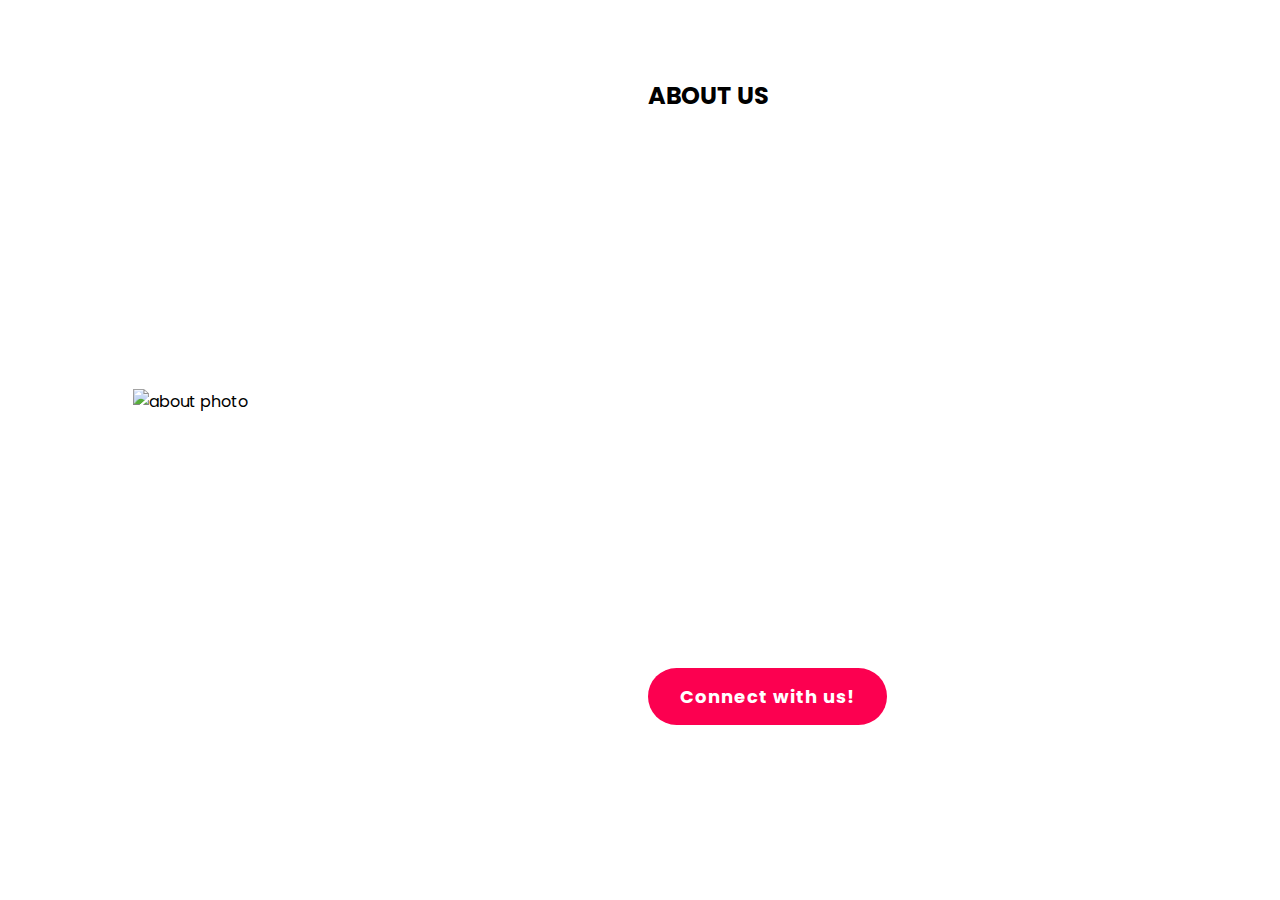
==== aboutus.html @ 70ed51f9 "Add files via upload" ====
<!DOCTYPE html>
<html lang="en">
<head>
    <meta charset="UTF-8">
    <meta http-equiv="X-UA-Compatible" content="IE=edge">
    <meta name="viewport" content="width=device-width, initial-scale=1.0">
    <title>About Us</title>
    <link rel="icon" href="logo.png">
    <link rel="stylesheet" type="text/css" href="style.css">
    <link href="https://fonts.googleapis.com/css2?family=Paytone+One&family=Poppins:wght@100;200;300;400;500;600;700;800;900&display=swap" rel="stylesheet">
    <link rel="stylesheet" href="style.css">
    
</head>

<section class="about us" id="about us">
    <div class="main">
    <img src="visual 9.png" alt="about photo">
    <div class="abt-text">
        <h2>ABOUT US</h2>
        <p> Travel Bug aims to provide users with a comprehensive and personalized travel planning experience.
            From exotic beaches to bustling cities, the site offers detailed blogs, articles, and recommendations for travelers exploring new places. With stunning photography and engaging content, Travel Bug is the perfect resource for anyone seeking adventure and unforgettable experiences.
            We cater to our audience by offering budget-friendly destination options to make the most of their travels without breaking the bank.
            
            Know more about us by finding us on our socials or by contacting us!</p>
        <a href="https://www.instagram.com/nicole.camillerii/" class="connectbtn" target="_blank">Connect with us!</a>
    
    </div>
</section>
</section>
</html>
---- style.css ----
*{
    padding:0;
    margin:0;
    box-sizing:border;
    font-family:'Poppins',sans-serif;
    text-decoration: none;
    list-style: none;
    scroll-behavior: smooth;
}

/* Home page */

.banner{
    width:100%;
    height: 100vh;
    overflow: hidden;
    display: flex;
    justify-content: center;
    align-items: center;
}

.banner video{
    position: absolute;
    top: 0;
    left: 0;
    object-fit: cover;
    width: 100%;
    height: 100%;
    pointer-events: none;
}

.content{
    position: relative;
    z-index: 1;
    width: 100%;
    height: 100vh;
    background-image: linear-gradient(rgba(1, 0, 5, 0.3),rgba(4, 1, 17, 0.3));



}

nav{
    width: 100%;
    position: fixed;
    background-color: #c5dffd;
    box-shadow: 5px 5px 30px #fffdf8;
    display: flex;
    align-items: center;
    justify-content: space-between;
}

nav .logo{
    width: 60px;
    margin: 2vh;
    margin-right: 15%;
}

nav ul li{
    list-style: none;
    display: inline-block;
    margin-left: 40px;
}

.navbar{
    display: flex;
    margin-right: 4vh;
}

.navbar a{
    color: white;
    font-size: 18px;
    padding: 10px 22px;
    border-radius: 4px;
    font-weight: 500;   
    text-decoration: none;
    transition: ease 0.40s;
}

.navbar a:hover,.navbar a.active{
    background: #fffdf8;
    color: #4d4d4d;
    box-shadow: 5px 10px 30px rgb(85 85 85 / 20%);
    border-radius: 5px;
    
}

nav ul li a{
    text-decoration: none;
    color: rgb(255, 255, 255);
    font-size: 18px;
}

.title{
    text-decoration: none;
    /* display: inline-block; */
    font-size: 4vh;
    color: rgb(255, 255, 255);
    padding: 14px 17px;
    margin-top: 32vh;
    text-align: center;
    vertical-align: center;
}

.title h1{
    font-size: 8vh;
    text-shadow: 2px black;
    transition: ease 0.3s;
}
.title p{
    font-size: 18px;
}

.title h1:hover{
    color:transparent;
    -webkit-text-stroke: 1px white;
    
}

.button{
    display: inline-block;
    margin-top:5vh;
    font-size: 18px;
    padding: 10px 30px;
    color: #4d4d4d;
    /* background-color:rgb(164, 44, 44); */
    background-color: white;
    border-radius: 15px;
    text-decoration: none;
    transition: ease 0.30s;
}

.button:hover{
    transform: scale(1.1);
    color: white;
    background-color: #c5dffd;
    box-shadow: 5px 10px 20px #fffdf8;
    padding: 10px 20px;
}

/* Services */

.text h2{
    font-size: 18px;
    font-weight: 650;
    margin-top: 40px;
    margin-bottom: 10px;
    line-height: 2;
    text-align: center;
}

.rowitems{
    display: grid;
    grid-template-columns: repeat(auto-fit,minmax(100px,auto));
    gap: 25px;
    align-items: center;
    text-align: center;
    margin-top: 20px;
    margin-left: 30px ;
    margin-right: 30px;
    margin-bottom:10px ;
}

.container-box{
    border: 1px solid #d3d3d3;
    border-radius: 5px;
    padding: 50px 10px;
    transition: all 0.7s ease 0s;
    cursor: pointer;
}

.container-image img{
    height: 100px;
    width: 100px;
    padding: 10px;
    margin-bottom: 15px;
}

.container-box h4{
    font-size: 20px;
    margin-bottom: 5px;
    font-weight: 550;
}

.container-box p{
    font-size: 16px;
    color: #808080;
}

.container-box:hover{
    transform: translateX(3px);
    box-shadow: 5px 20px 50px rgba(78, 78, 78, 0.1);
    border: 1px solid transparent;
    border-radius: 0px;
}

/* Packages */

.package-title{
    text-align: center;
}

.package-title h2{
    font-size: 40px;
    font-weight: 650;
    padding-top: 75px;
    padding-bottom: 10px;
    line-height: 2;
}

.package-content{
    display: flex;
    justify-content: space-around;
    flex-wrap: wrap;
}

.image{
    position: relative;
    transition: all 0.3s cubic-bezier(0.445,0.05,0.55,0.95);
    cursor: pointer;
    filter: brightness(95%);
}

.image img{
    width: 100%;
    height: 500px;
    border-radius: 30px;
}

.image h3{
    color: white;
    position: absolute;
    font-size: 30px;
    font-weight: 600;
    text-align: center;
    top: 10px;
    right: 20px;
}

.dest-content{
    display: flex;
    flex-wrap: wrap;
    justify-content: space-between;
    align-items: center;
    padding-top: 15px;
    margin-bottom: 50px;
}

.location h4{
    font-size: 25px;
    letter-spacing: 1px;
    font-weight: 600;
    margin-bottom: 2px;
}

.pac-details li{
    font-size: 19px;
    color: #4c4c4c;
    margin-left: 15px;
    margin-bottom: 2px;
    list-style-type: disc;
}

.image:hover{
    filter: brightness(120%);
    transform: scale(1.03);
}

/* Destinations */

.destination-content{
    display: flex;
    justify-content: space-around;
    flex-wrap: wrap;
}

.destinations-title h2{
    font-size: 40px;
    text-align: center;
    text-justify: auto;
    color: #000000;
}

.col-content{
    position:flex;
    filter:brightness(95%);
    transition: all 0.3s cubic-bezier(0.445,0.05,0.55,0.95);

}

.col-content img{
    margin-bottom: 40px;
    height: 500px;
    border-radius: 27px;
    width: 100%;
    
}

.col-content h5{
    position: absolute;
    font-size: 25px;
    color: white;
    font-weight: 500;
    left: 20px;
    bottom: 105px;
    cursor: pointer;
}

.col-content p{
    position: absolute;
    font-size: 20px;
    color: white;
    left: 20px;
    bottom: 80px;
    cursor: pointer;
}

.col-content:hover{
    filter: brightness(120%);
    transform: scale(1.03);
    cursor: pointer;
}

/* Newsletter */

.newsletter{
    display: flex;
    flex-wrap: wrap;
    align-items: center;
    justify-content: space-around;
}

.newstext h2{
    margin-top: 100px;
    font-size: 38px;
}

.newstext p{
    font-size: 20px;
    color: #4c4c4c;
}

.newsletter form{
    margin-top: 100px;
    width: 100%;
    position: relative;
}

.newsletter form input:first-child{
    display: inline-block;
    width: 300px;
    font-size: 17px;
    outline: none;
    border: none;
    border-radius: 20px;
    padding: 20px 150px 20px 30px;
    box-shadow: 5px 10px 30px rgb(85 85 85 / 20%);
}

.newsletter form input:last-child{
    display: inline-block;
    position: absolute;
    outline: none;
    border: 2px solid transparent;
    border-radius: 20px;
    color: white;
    background-color: #c5dffd;
    padding: 14px 30px;
    cursor: pointer;
    font-size: 17px;
    font-weight: 450;
    top: 6px;
    right: 6px;
    transition: ease 0.30s;
}

.newsletter form input:last-child:hover{
    border: 2px solid rgb(21, 74, 74);
    background-color: white;
    color: rgb(21, 74, 74);
}


/* Footer */

.footer{
    margin-top: 80px;
    background-color: rgb(21, 74, 74);
}

.foot{
    padding: 20px 0;
}

.footer-content{
    display: flex;
    flex-wrap: wrap;
    justify-content: space-around;
    
}

.footlinks h4{
    margin-top: 30px;
    font-size: 20px;
    font-weight: 600;
    color: white;
    margin-bottom: 30px;
    position: relative;
}


.footlinks h4::before{
    content: "";
    position: absolute;
    height: 2px;
    width: 70px;
    left: 0;
    bottom: -7px;
    background: white;
}

.footlinks ul li{
    margin-bottom: 15px;
}

.footlinks ul li a{
    font-size: 17px;
    color: #dddddd;
    display: block;
    transition: ease 0.30s;
}

.footlinks ul li a:hover{
    transform: translate(6px);
    color: white;
}

.social a{
    font-size: 25px;
    margin: 4px;
    height: 40px;
    width: 40px;
    color: rgb(21, 74, 74);
    background-color: white;
    display: inline-flex;
    justify-content: center;
    align-items: center;
    border-radius: 20px;
    transition: ease 0.30s;
}

.social a:hover{
    transform: scale(1.2);
}

.end{
    text-align: center;
    padding-top: 60px;
    padding-bottom: 12px;
}

.end p{
    font-size: 15px;
    color: white;
    letter-spacing: 1px;
    font-weight: 300;
}

/* About Us */

.aboutbody{
    background-color: #191919;
}

.about{
    width: 100%;
    padding: 78px 0px;
}

.about img{
    height: auto;
    width: 400px;
}

.abt-text{
    width: 500px;
}

.abt-text h1{
    font-size: 70px;
    color: white;
    margin-bottom: 20px;
    letter-spacing: 1px;
}

.abt-text h1 span{
    color: #fc0050;
    letter-spacing: 1px;
}

.abt-text p{
    color: white;
    font-size: 24px;
    margin-bottom: 45px;
    line-height: 30px;
    letter-spacing: 1px;
}

.main{
    width: 1130px;
    max-width: 95%;
    margin: 0 auto;
    display: flex;
    align-items: center;
    justify-content: space-around;
}

.connectbtn{
    display: inline-block;
    background-color: #fc0050;
    font-size: 18px;
    color: white;
    font-weight: bold;
    padding: 13px 30px;
    border-radius: 30px;
    transition: ease 0.4s;
    border: 2px solid transparent;
    letter-spacing: 1px;
}

.connectbtn:hover{
    background-color: transparent;
    border: 2px solid #fc0050;
    transform: scale(1.1);
}

.connect-section{
    margin-top: 26px;
}


.social-icons a{
    height: 40px;
    width: 40px;
    margin: 4px;
    font-size: 30px;
    color: #101010;
    background-color: white;
    border-radius: 20px;
    display: inline-flex;
    justify-content: center;
    align-items: center;
    transition: ease 0.30s;
}

.social-icons a:hover{
    transform: scale(1.2);
}

/* Contact Us */
.contactbody{
    background-color: #fffdf8;
    background-repeat: no-repeat;
    background-size: cover;
    
}


.contact{
    padding: 110px 30%;
    height: 100%;
    min-height: 100vh;
}

.contact-form h1{
    font-size: 80px;
    color: #4d4d4d;
    margin-bottom: 20px;
}

.contact-form h1 span{
    color:#c5dffd;
}

.contact-form p{
    color: #4d4d4d;
    line-height: 30px;
    letter-spacing: 1px;
    font-size: 18px;
    margin-bottom: 20px;
}


.contact-form form input,form textarea{
    width: 100%;
    padding: 18px;
    border: none;
    outline: none;
    background-color: #4d4d4d;
    font-size: 20px;
    color: #fffdf8;
    margin-bottom: 10px;
    border-radius: 10px;
}

.contact-form form .submit-btn{
    display: inline-block;
    background-color: #c5dffd;
    font-size: 18px;
    font-weight: 600px;
    border: 2px solid transparent;
    border-radius: 40px;
    width: 160px;
    cursor: pointer;
    transition: ease 0.30s;

}

.contact-form form .submit-btn:hover{
    background-color:#4d4d4d ;
    transform: scale(1.1);

}

/* Registration Form */

.register-body{
    background-color: #4d4d4d;
    background-repeat: no-repeat;
    background-size: cover;

}

.registration{
    padding: 110px 30%;
    height: 100%;
    min-height: 100vh;
}

.register-form h1{
    font-size: 80px;
    color: white;
    margin-bottom: 20px;
}
.register-form h1 span{
    color: #fc0050;
}

.register-form{
    color: white;
    font-size: 20px;
}

.register-form form input{
    color: white;
    padding: 17px;
    background-color: #191919;
    font-size: 20px;
    outline: none;
    border: none;
    border-radius: 10px;
    margin-bottom: 20px;
    
}
.register-form h4{
    font-size: 22px;
    font-weight: 500;
    margin-top: 20px;
    color: #fc0050;
}


.register-form form .submitbtn{
    display: inline-block;
    background-color: #fc0050;
    font-size: 27px;
    font-weight: 600px;
    border: 2px solid transparent;
    border-radius: 60px;
    width: 220px;
    cursor: pointer;
    transition: ease 0.30s;
}

.register-form form .submitbtn:hover{
    border: 2px solid #fc0050;
    background-color: transparent;
    transform: scale(1.1);
}


.location-body{
    background-color: #191919;
    color: white;
}

.location-section{
    padding: 110px;
    height: 100%;
    min-height: 100vh;
}

.location-heading h1{
    margin-top: 20px;
    font-size: 60px;
    margin-bottom: 20px;
}

.location-heading h1 span{
    color: #fc0050;
}

.location-detail h1{
    padding-top: 60px;
    color: #fc0050;
    font-size: 40px;
}

.location-detail p{
    font-size: 20px;
    margin-top: 40px;
    margin-bottom: 10px;
}

.location-img img{
    height: 400px;
    width: 400px;
    margin-top: 30px;
    margin-bottom: 30px;
}

.stars i{
    font-size: 20px;
    color: rgb(197, 167, 44);
}
---- style.css ----
*{
    padding:0;
    margin:0;
    box-sizing:border;
    font-family:'Poppins',sans-serif;
    text-decoration: none;
    list-style: none;
    scroll-behavior: smooth;
}

/* Home page */

.banner{
    width:100%;
    height: 100vh;
    overflow: hidden;
    display: flex;
    justify-content: center;
    align-items: center;
}

.banner video{
    position: absolute;
    top: 0;
    left: 0;
    object-fit: cover;
    width: 100%;
    height: 100%;
    pointer-events: none;
}

.content{
    position: relative;
    z-index: 1;
    width: 100%;
    height: 100vh;
    background-image: linear-gradient(rgba(1, 0, 5, 0.3),rgba(4, 1, 17, 0.3));



}

nav{
    width: 100%;
    position: fixed;
    background-color: #c5dffd;
    box-shadow: 5px 5px 30px #fffdf8;
    display: flex;
    align-items: center;
    justify-content: space-between;
}

nav .logo{
    width: 60px;
    margin: 2vh;
    margin-right: 15%;
}

nav ul li{
    list-style: none;
    display: inline-block;
    margin-left: 40px;
}

.navbar{
    display: flex;
    margin-right: 4vh;
}

.navbar a{
    color: white;
    font-size: 18px;
    padding: 10px 22px;
    border-radius: 4px;
    font-weight: 500;   
    text-decoration: none;
    transition: ease 0.40s;
}

.navbar a:hover,.navbar a.active{
    background: #fffdf8;
    color: #4d4d4d;
    box-shadow: 5px 10px 30px rgb(85 85 85 / 20%);
    border-radius: 5px;
    
}

nav ul li a{
    text-decoration: none;
    color: rgb(255, 255, 255);
    font-size: 18px;
}

.title{
    text-decoration: none;
    /* display: inline-block; */
    font-size: 4vh;
    color: rgb(255, 255, 255);
    padding: 14px 17px;
    margin-top: 32vh;
    text-align: center;
    vertical-align: center;
}

.title h1{
    font-size: 8vh;
    text-shadow: 2px black;
    transition: ease 0.3s;
}
.title p{
    font-size: 18px;
}

.title h1:hover{
    color:transparent;
    -webkit-text-stroke: 1px white;
    
}

.button{
    display: inline-block;
    margin-top:5vh;
    font-size: 18px;
    padding: 10px 30px;
    color: #4d4d4d;
    /* background-color:rgb(164, 44, 44); */
    background-color: white;
    border-radius: 15px;
    text-decoration: none;
    transition: ease 0.30s;
}

.button:hover{
    transform: scale(1.1);
    color: white;
    background-color: #c5dffd;
    box-shadow: 5px 10px 20px #fffdf8;
    padding: 10px 20px;
}

/* Services */

.text h2{
    font-size: 18px;
    font-weight: 650;
    margin-top: 40px;
    margin-bottom: 10px;
    line-height: 2;
    text-align: center;
}

.rowitems{
    display: grid;
    grid-template-columns: repeat(auto-fit,minmax(100px,auto));
    gap: 25px;
    align-items: center;
    text-align: center;
    margin-top: 20px;
    margin-left: 30px ;
    margin-right: 30px;
    margin-bottom:10px ;
}

.container-box{
    border: 1px solid #d3d3d3;
    border-radius: 5px;
    padding: 50px 10px;
    transition: all 0.7s ease 0s;
    cursor: pointer;
}

.container-image img{
    height: 100px;
    width: 100px;
    padding: 10px;
    margin-bottom: 15px;
}

.container-box h4{
    font-size: 20px;
    margin-bottom: 5px;
    font-weight: 550;
}

.container-box p{
    font-size: 16px;
    color: #808080;
}

.container-box:hover{
    transform: translateX(3px);
    box-shadow: 5px 20px 50px rgba(78, 78, 78, 0.1);
    border: 1px solid transparent;
    border-radius: 0px;
}

/* Packages */

.package-title{
    text-align: center;
}

.package-title h2{
    font-size: 40px;
    font-weight: 650;
    padding-top: 75px;
    padding-bottom: 10px;
    line-height: 2;
}

.package-content{
    display: flex;
    justify-content: space-around;
    flex-wrap: wrap;
}

.image{
    position: relative;
    transition: all 0.3s cubic-bezier(0.445,0.05,0.55,0.95);
    cursor: pointer;
    filter: brightness(95%);
}

.image img{
    width: 100%;
    height: 500px;
    border-radius: 30px;
}

.image h3{
    color: white;
    position: absolute;
    font-size: 30px;
    font-weight: 600;
    text-align: center;
    top: 10px;
    right: 20px;
}

.dest-content{
    display: flex;
    flex-wrap: wrap;
    justify-content: space-between;
    align-items: center;
    padding-top: 15px;
    margin-bottom: 50px;
}

.location h4{
    font-size: 25px;
    letter-spacing: 1px;
    font-weight: 600;
    margin-bottom: 2px;
}

.pac-details li{
    font-size: 19px;
    color: #4c4c4c;
    margin-left: 15px;
    margin-bottom: 2px;
    list-style-type: disc;
}

.image:hover{
    filter: brightness(120%);
    transform: scale(1.03);
}

/* Destinations */

.destination-content{
    display: flex;
    justify-content: space-around;
    flex-wrap: wrap;
}

.destinations-title h2{
    font-size: 40px;
    text-align: center;
    text-justify: auto;
    color: #000000;
}

.col-content{
    position:flex;
    filter:brightness(95%);
    transition: all 0.3s cubic-bezier(0.445,0.05,0.55,0.95);

}

.col-content img{
    margin-bottom: 40px;
    height: 500px;
    border-radius: 27px;
    width: 100%;
    
}

.col-content h5{
    position: absolute;
    font-size: 25px;
    color: white;
    font-weight: 500;
    left: 20px;
    bottom: 105px;
    cursor: pointer;
}

.col-content p{
    position: absolute;
    font-size: 20px;
    color: white;
    left: 20px;
    bottom: 80px;
    cursor: pointer;
}

.col-content:hover{
    filter: brightness(120%);
    transform: scale(1.03);
    cursor: pointer;
}

/* Newsletter */

.newsletter{
    display: flex;
    flex-wrap: wrap;
    align-items: center;
    justify-content: space-around;
}

.newstext h2{
    margin-top: 100px;
    font-size: 38px;
}

.newstext p{
    font-size: 20px;
    color: #4c4c4c;
}

.newsletter form{
    margin-top: 100px;
    width: 100%;
    position: relative;
}

.newsletter form input:first-child{
    display: inline-block;
    width: 300px;
    font-size: 17px;
    outline: none;
    border: none;
    border-radius: 20px;
    padding: 20px 150px 20px 30px;
    box-shadow: 5px 10px 30px rgb(85 85 85 / 20%);
}

.newsletter form input:last-child{
    display: inline-block;
    position: absolute;
    outline: none;
    border: 2px solid transparent;
    border-radius: 20px;
    color: white;
    background-color: #c5dffd;
    padding: 14px 30px;
    cursor: pointer;
    font-size: 17px;
    font-weight: 450;
    top: 6px;
    right: 6px;
    transition: ease 0.30s;
}

.newsletter form input:last-child:hover{
    border: 2px solid rgb(21, 74, 74);
    background-color: white;
    color: rgb(21, 74, 74);
}


/* Footer */

.footer{
    margin-top: 80px;
    background-color: rgb(21, 74, 74);
}

.foot{
    padding: 20px 0;
}

.footer-content{
    display: flex;
    flex-wrap: wrap;
    justify-content: space-around;
    
}

.footlinks h4{
    margin-top: 30px;
    font-size: 20px;
    font-weight: 600;
    color: white;
    margin-bottom: 30px;
    position: relative;
}


.footlinks h4::before{
    content: "";
    position: absolute;
    height: 2px;
    width: 70px;
    left: 0;
    bottom: -7px;
    background: white;
}

.footlinks ul li{
    margin-bottom: 15px;
}

.footlinks ul li a{
    font-size: 17px;
    color: #dddddd;
    display: block;
    transition: ease 0.30s;
}

.footlinks ul li a:hover{
    transform: translate(6px);
    color: white;
}

.social a{
    font-size: 25px;
    margin: 4px;
    height: 40px;
    width: 40px;
    color: rgb(21, 74, 74);
    background-color: white;
    display: inline-flex;
    justify-content: center;
    align-items: center;
    border-radius: 20px;
    transition: ease 0.30s;
}

.social a:hover{
    transform: scale(1.2);
}

.end{
    text-align: center;
    padding-top: 60px;
    padding-bottom: 12px;
}

.end p{
    font-size: 15px;
    color: white;
    letter-spacing: 1px;
    font-weight: 300;
}

/* About Us */

.aboutbody{
    background-color: #191919;
}

.about{
    width: 100%;
    padding: 78px 0px;
}

.about img{
    height: auto;
    width: 400px;
}

.abt-text{
    width: 500px;
}

.abt-text h1{
    font-size: 70px;
    color: white;
    margin-bottom: 20px;
    letter-spacing: 1px;
}

.abt-text h1 span{
    color: #fc0050;
    letter-spacing: 1px;
}

.abt-text p{
    color: white;
    font-size: 24px;
    margin-bottom: 45px;
    line-height: 30px;
    letter-spacing: 1px;
}

.main{
    width: 1130px;
    max-width: 95%;
    margin: 0 auto;
    display: flex;
    align-items: center;
    justify-content: space-around;
}

.connectbtn{
    display: inline-block;
    background-color: #fc0050;
    font-size: 18px;
    color: white;
    font-weight: bold;
    padding: 13px 30px;
    border-radius: 30px;
    transition: ease 0.4s;
    border: 2px solid transparent;
    letter-spacing: 1px;
}

.connectbtn:hover{
    background-color: transparent;
    border: 2px solid #fc0050;
    transform: scale(1.1);
}

.connect-section{
    margin-top: 26px;
}


.social-icons a{
    height: 40px;
    width: 40px;
    margin: 4px;
    font-size: 30px;
    color: #101010;
    background-color: white;
    border-radius: 20px;
    display: inline-flex;
    justify-content: center;
    align-items: center;
    transition: ease 0.30s;
}

.social-icons a:hover{
    transform: scale(1.2);
}

/* Contact Us */
.contactbody{
    background-color: #fffdf8;
    background-repeat: no-repeat;
    background-size: cover;
    
}


.contact{
    padding: 110px 30%;
    height: 100%;
    min-height: 100vh;
}

.contact-form h1{
    font-size: 80px;
    color: #4d4d4d;
    margin-bottom: 20px;
}

.contact-form h1 span{
    color:#c5dffd;
}

.contact-form p{
    color: #4d4d4d;
    line-height: 30px;
    letter-spacing: 1px;
    font-size: 18px;
    margin-bottom: 20px;
}


.contact-form form input,form textarea{
    width: 100%;
    padding: 18px;
    border: none;
    outline: none;
    background-color: #4d4d4d;
    font-size: 20px;
    color: #fffdf8;
    margin-bottom: 10px;
    border-radius: 10px;
}

.contact-form form .submit-btn{
    display: inline-block;
    background-color: #c5dffd;
    font-size: 18px;
    font-weight: 600px;
    border: 2px solid transparent;
    border-radius: 40px;
    width: 160px;
    cursor: pointer;
    transition: ease 0.30s;

}

.contact-form form .submit-btn:hover{
    background-color:#4d4d4d ;
    transform: scale(1.1);

}

/* Registration Form */

.register-body{
    background-color: #4d4d4d;
    background-repeat: no-repeat;
    background-size: cover;

}

.registration{
    padding: 110px 30%;
    height: 100%;
    min-height: 100vh;
}

.register-form h1{
    font-size: 80px;
    color: white;
    margin-bottom: 20px;
}
.register-form h1 span{
    color: #fc0050;
}

.register-form{
    color: white;
    font-size: 20px;
}

.register-form form input{
    color: white;
    padding: 17px;
    background-color: #191919;
    font-size: 20px;
    outline: none;
    border: none;
    border-radius: 10px;
    margin-bottom: 20px;
    
}
.register-form h4{
    font-size: 22px;
    font-weight: 500;
    margin-top: 20px;
    color: #fc0050;
}


.register-form form .submitbtn{
    display: inline-block;
    background-color: #fc0050;
    font-size: 27px;
    font-weight: 600px;
    border: 2px solid transparent;
    border-radius: 60px;
    width: 220px;
    cursor: pointer;
    transition: ease 0.30s;
}

.register-form form .submitbtn:hover{
    border: 2px solid #fc0050;
    background-color: transparent;
    transform: scale(1.1);
}


.location-body{
    background-color: #191919;
    color: white;
}

.location-section{
    padding: 110px;
    height: 100%;
    min-height: 100vh;
}

.location-heading h1{
    margin-top: 20px;
    font-size: 60px;
    margin-bottom: 20px;
}

.location-heading h1 span{
    color: #fc0050;
}

.location-detail h1{
    padding-top: 60px;
    color: #fc0050;
    font-size: 40px;
}

.location-detail p{
    font-size: 20px;
    margin-top: 40px;
    margin-bottom: 10px;
}

.location-img img{
    height: 400px;
    width: 400px;
    margin-top: 30px;
    margin-bottom: 30px;
}

.stars i{
    font-size: 20px;
    color: rgb(197, 167, 44);
}
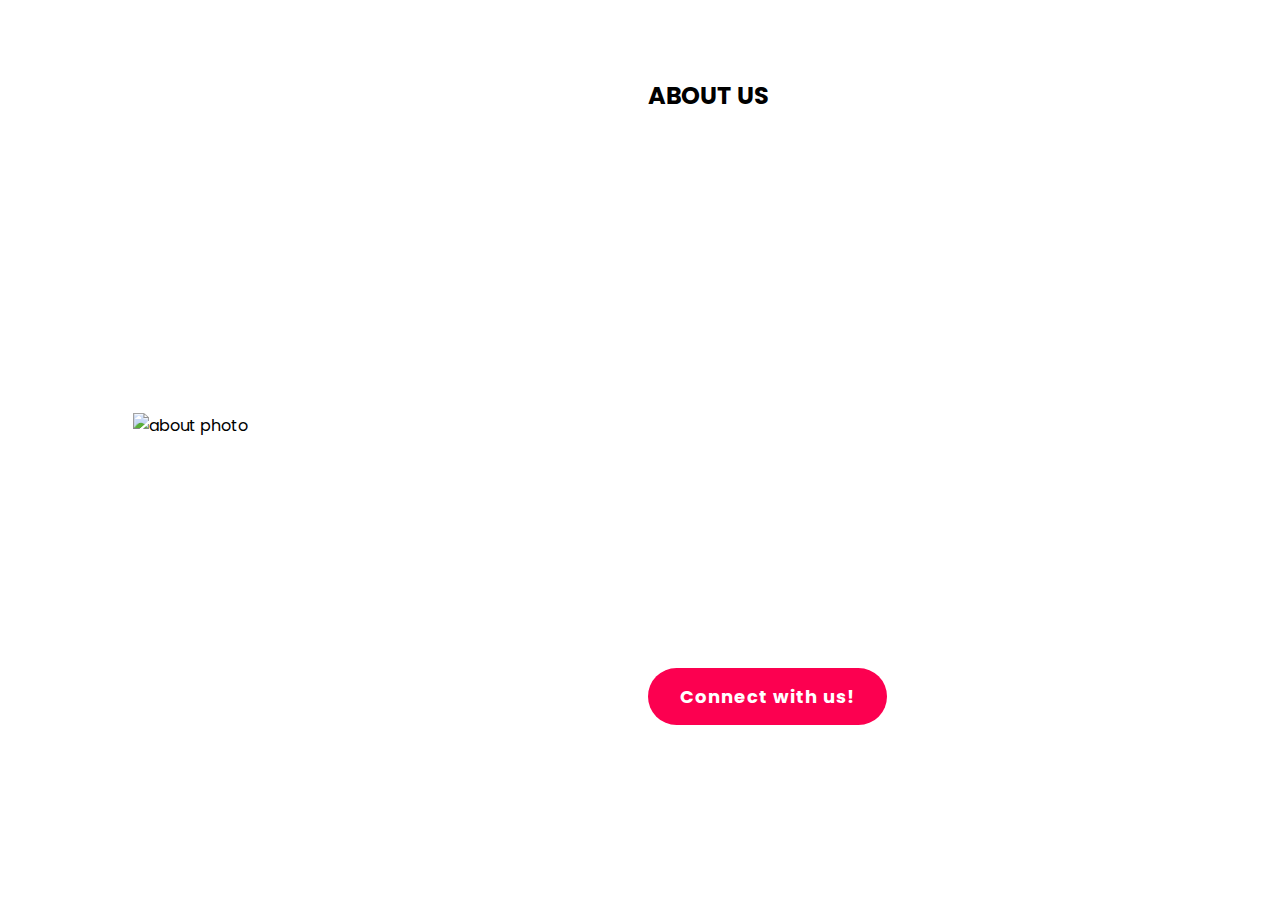
==== commit a09a9f81: "Update aboutus.html" ====
--- a/aboutus.html
+++ b/aboutus.html
@@ -23,8 +23,11 @@
             
             Know more about us by finding us on our socials or by contacting us!</p>
         <a href="https://www.instagram.com/nicole.camillerii/" class="connectbtn" target="_blank">Connect with us!</a>
+        <div class="social-icons">
+            <a href="https://www.facebook.com/camillerinicole23" target="_blank"><i class='bx bxl-facebook'></i></a>
+            <a href="https://www.instagram.com/nicole.camillerii/ target="_blank"><i class='bx bxl-instagram' ></i></a>
     
     </div>
 </section>
 </section>
-</html>+</html>
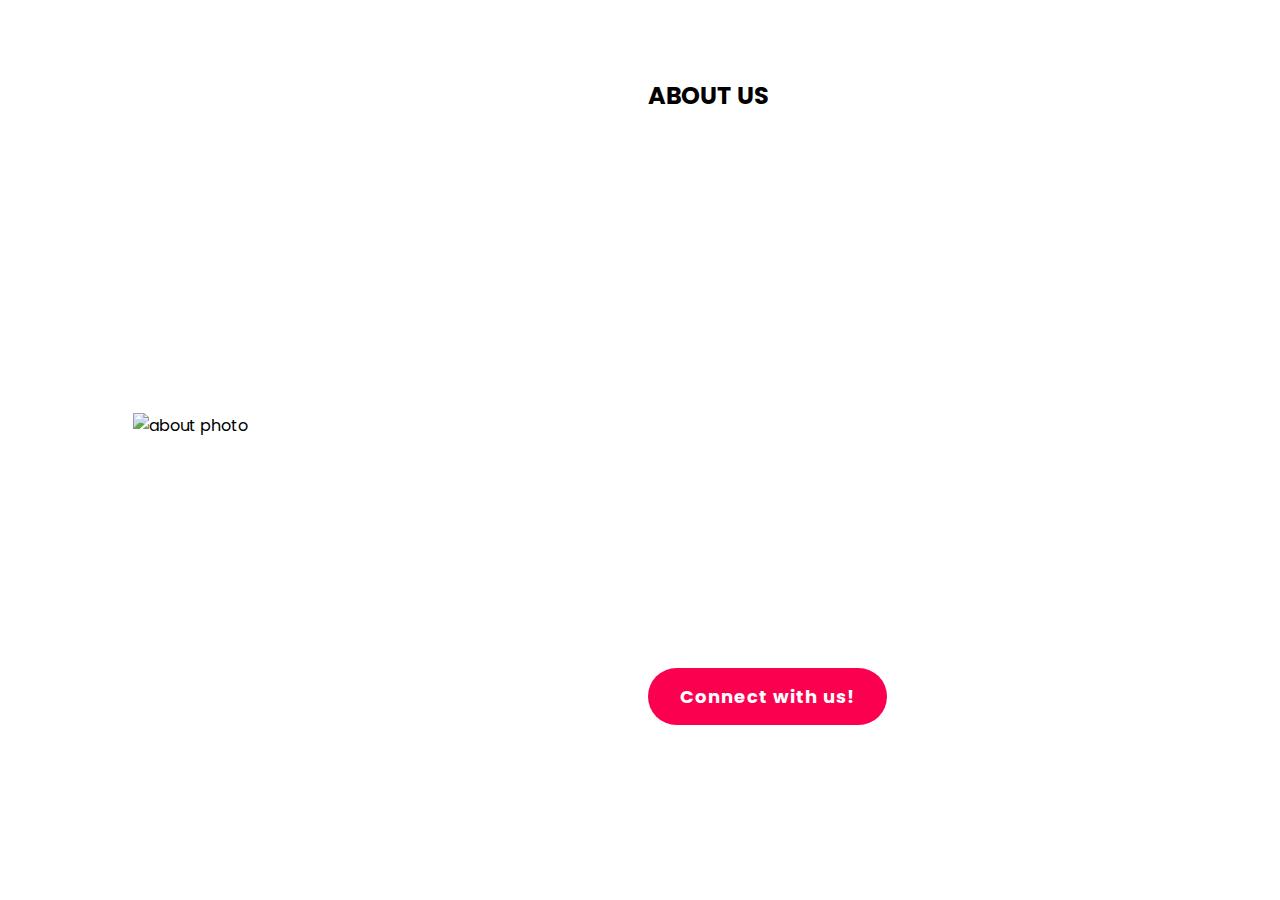
==== commit a4f9cb30: "Add files via upload" ====
--- a/aboutus.html
+++ b/aboutus.html
@@ -26,8 +26,7 @@
         <div class="social-icons">
             <a href="https://www.facebook.com/camillerinicole23" target="_blank"><i class='bx bxl-facebook'></i></a>
             <a href="https://www.instagram.com/nicole.camillerii/ target="_blank"><i class='bx bxl-instagram' ></i></a>
-    
     </div>
 </section>
 </section>
-</html>
+</html>